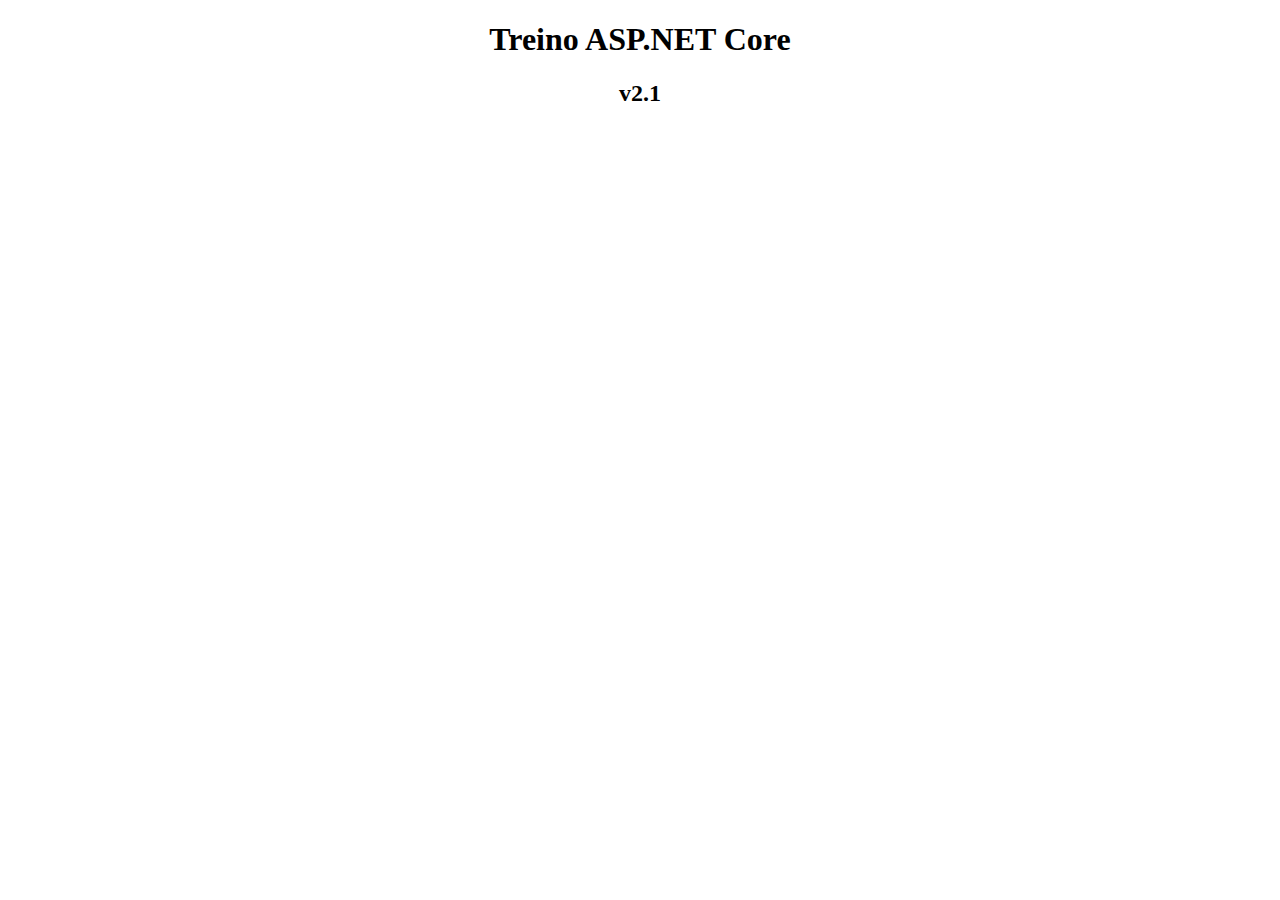
==== Treino REST 02/wwwroot/index.html @ 5c8b8d5b "Mudando a LIsta para Construtor" ====
﻿<!DOCTYPE html>
<html>
<head>
    <meta charset="utf-8" />
    <title>Treino ASP.NET Core</title>
</head>
<body>
    <font face="verdana">
        <div align="center">
            <h1>Treino ASP.NET Core</h1>
            <h2>v2.1</h2>
        </div>
    </font>
</body>
</html>
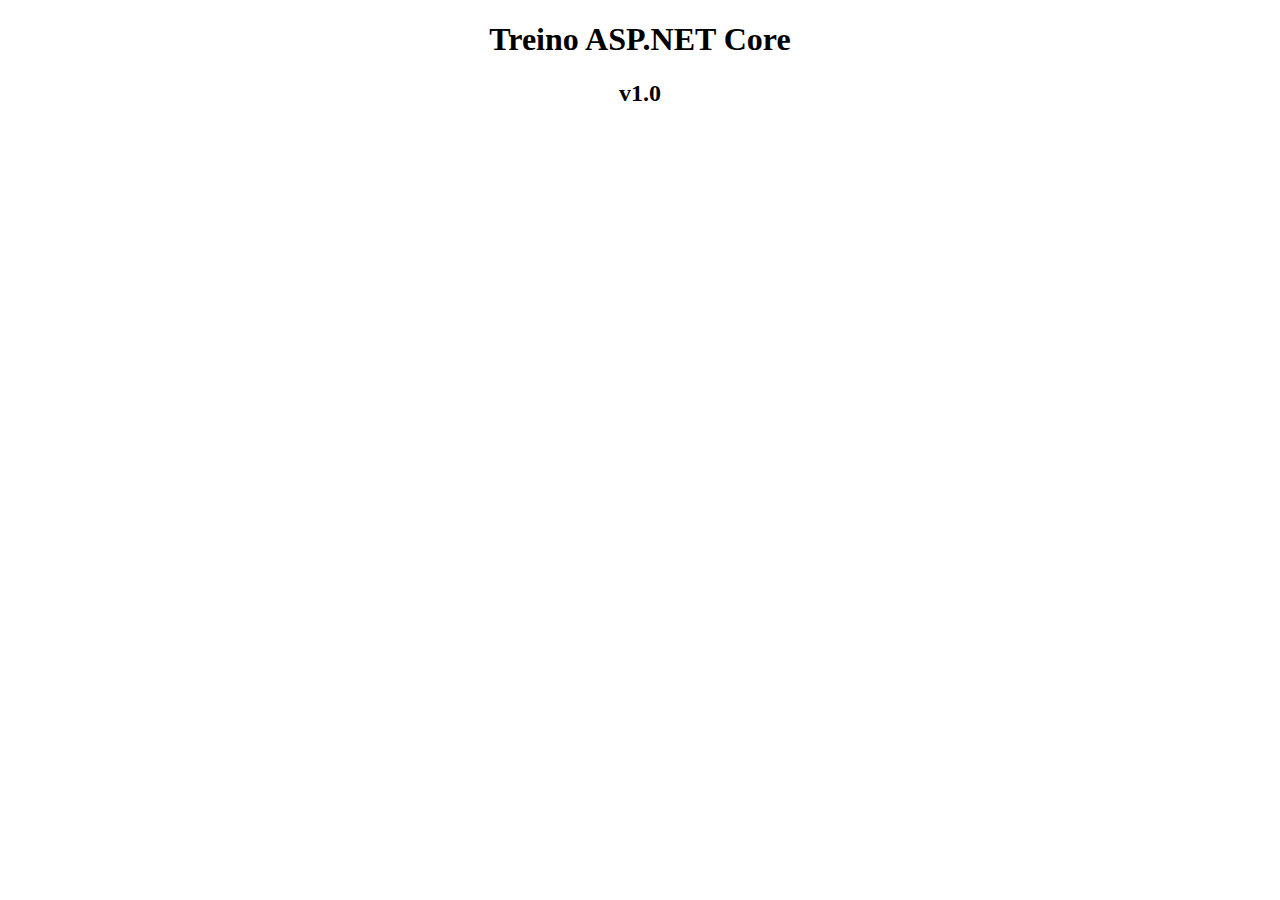
==== commit 4e1a091e: "Strings" ====
--- a/Treino REST 02/wwwroot/index.html
+++ b/Treino REST 02/wwwroot/index.html
@@ -8,7 +8,7 @@
     <font face="verdana">
         <div align="center">
             <h1>Treino ASP.NET Core</h1>
-            <h2>v2.1</h2>
+            <h2>v1.0</h2>
         </div>
     </font>
 </body>
